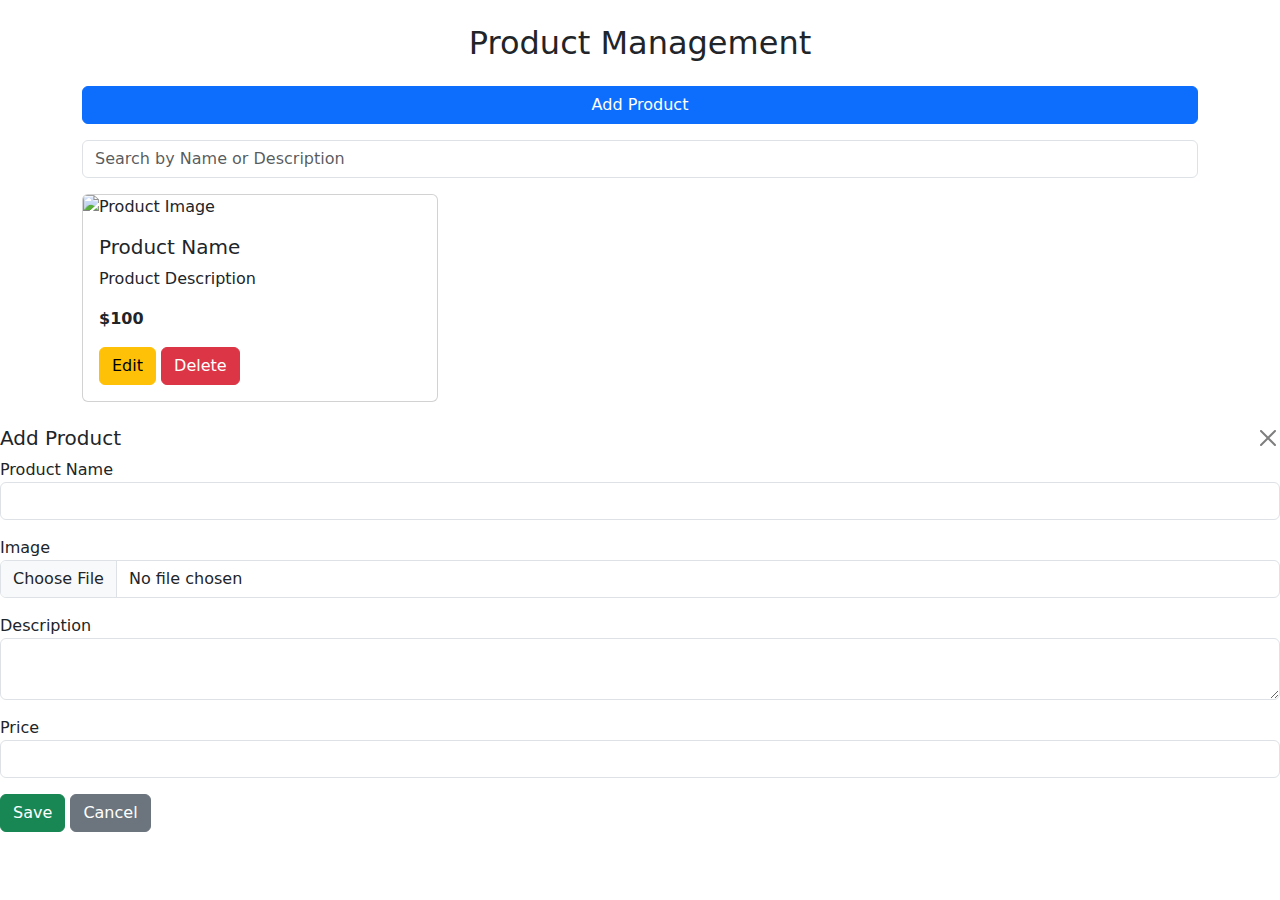
==== index.html @ 97886793 "Add: Basic UI with HTML and bootstrap" ====
<!DOCTYPE html>
<html lang="en">
  <head>
    <meta charset="UTF-8" />
    <meta name="viewport" content="width=device-width, initial-scale=1.0" />
    <title>Product Management</title>
    <link
      href="https://cdn.jsdelivr.net/npm/bootstrap@5.3.0/dist/css/bootstrap.min.css"
      rel="stylesheet"
    />
    <link rel="stylesheet" href="styles.css" />
  </head>
  <body>
    <div class="container mt-4">
      <h2 class="text-center">Product Management</h2>

      <button class="btn btn-primary mb-3 w-100 mt-3">Add Product</button>

      <input
        type="text"
        id="searchInput"
        class="form-control mb-3"
        placeholder="Search by Name or Description"
      />

      <div class="row" id="productList">
        <!-- Example Product Card -->
        <div class="col-md-4 mb-4">
          <div class="card">
            <img
              src="placeholder.jpg"
              class="card-img-top"
              alt="Product Image"
            />
            <div class="card-body">
              <h5 class="card-title">Product Name</h5>
              <p class="card-text">Product Description</p>
              <p class="card-text"><strong>$100</strong></p>
              <button class="btn btn-warning">Edit</button>
              <button class="btn btn-danger">Delete</button>
            </div>
          </div>
        </div>
        <!-- Example Product Card Ends -->
      </div>
    </div>

    <!-- Product Form Dialog -->
    <div class="dialog" id="productDialog">
      <div class="content">
        <div class="header d-flex justify-content-between">
          <h5 id="productTitleHeader">Add Product</h5>
          <button type="button" class="btn-close"></button>
        </div>
        <div class="card-body">
          <form id="productForm">
            <input type="hidden" id="productId" />

            <div class="mb-3">
              <label>Product Name</label>
              <input
                type="text"
                id="productName"
                class="form-control"
                required
              />
            </div>

            <div class="mb-3">
              <label>Image</label>
              <input
                type="file"
                id="productImageInput"
                class="form-control"
                accept="image/*"
              />
              <img
                id="productImagePreview"
                class="mt-2 rounded w-100"
                style="display: none"
              />
            </div>

            <div class="mb-3">
              <label>Description</label>
              <textarea id="productDesc" class="form-control"></textarea>
            </div>

            <div class="mb-3">
              <label>Price</label>
              <input
                type="number"
                id="productPrice"
                class="form-control"
                required
              />
            </div>

            <button type="submit" class="btn btn-success">Save</button>
            <button type="button" class="btn btn-secondary">Cancel</button>
          </form>
        </div>
      </div>
    </div>
  </body>
</html>
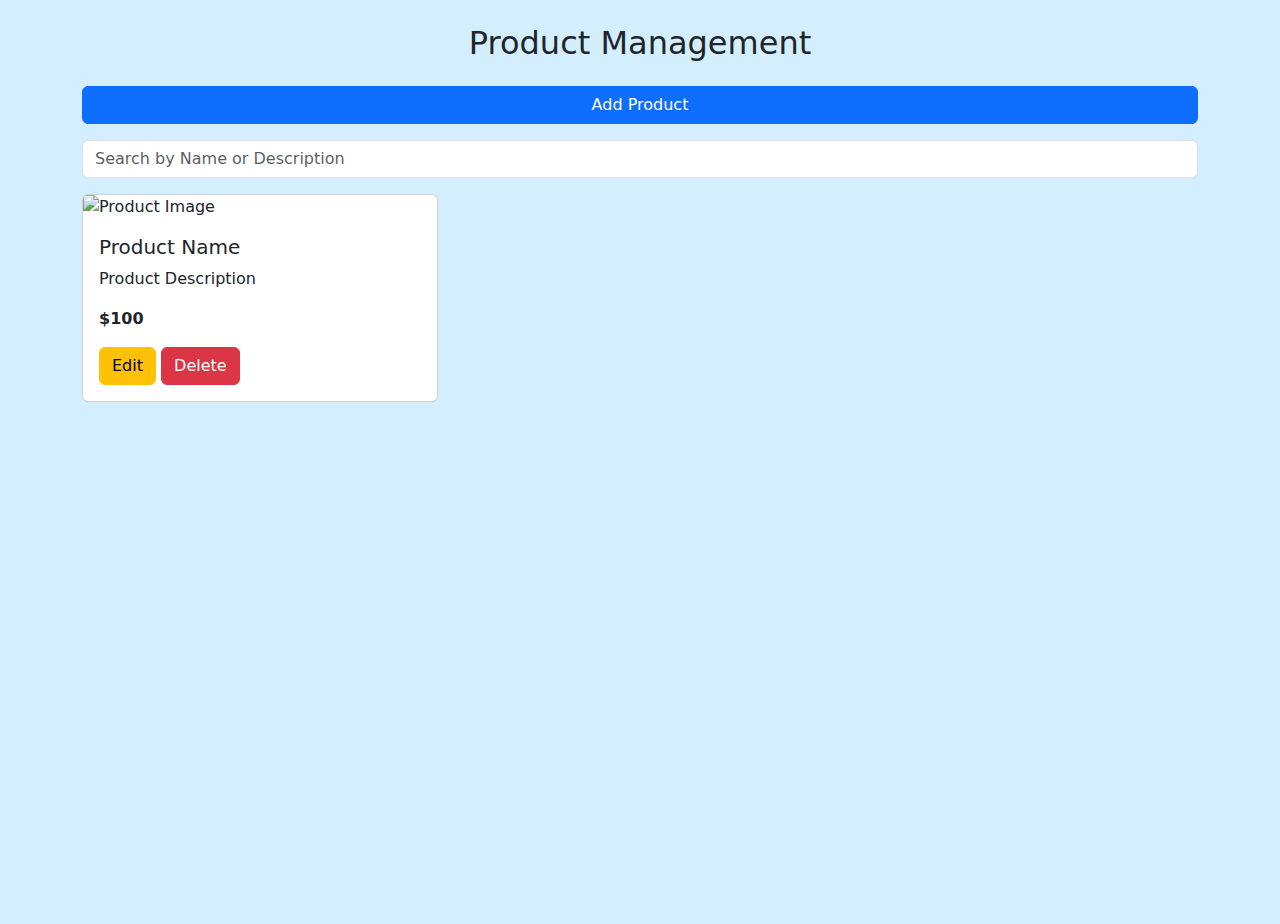
==== commit a7433adf: "Add: Basic UI with HTML and bootstrap" ====
--- a/index.html
+++ b/index.html
@@ -4,6 +4,8 @@
     <meta charset="UTF-8" />
     <meta name="viewport" content="width=device-width, initial-scale=1.0" />
     <title>Product Management</title>
+
+    <!-- Bootstrap CSS for styling -->
     <link
       href="https://cdn.jsdelivr.net/npm/bootstrap@5.3.0/dist/css/bootstrap.min.css"
       rel="stylesheet"
@@ -14,8 +16,10 @@
     <div class="container mt-4">
       <h2 class="text-center">Product Management</h2>
 
+      <!-- Add Product Button -->
       <button class="btn btn-primary mb-3 w-100 mt-3">Add Product</button>
 
+      <!-- Search Input Field -->
       <input
         type="text"
         id="searchInput"
@@ -23,6 +27,7 @@
         placeholder="Search by Name or Description"
       />
 
+      <!-- Product List Container -->
       <div class="row" id="productList">
         <!-- Example Product Card -->
         <div class="col-md-4 mb-4">
@@ -48,14 +53,19 @@
     <!-- Product Form Dialog -->
     <div class="dialog" id="productDialog">
       <div class="content">
+        <!-- Dialog Header -->
         <div class="header d-flex justify-content-between">
           <h5 id="productTitleHeader">Add Product</h5>
           <button type="button" class="btn-close"></button>
         </div>
-        <div class="card-body">
+
+        <!-- Dialog Body -->
+        <div class="body">
           <form id="productForm">
+            <!-- Hidden field for Product ID -->
             <input type="hidden" id="productId" />
 
+            <!-- Product Name Field -->
             <div class="mb-3">
               <label>Product Name</label>
               <input
@@ -66,6 +76,7 @@
               />
             </div>
 
+            <!-- Product Image Upload -->
             <div class="mb-3">
               <label>Image</label>
               <input
@@ -81,11 +92,13 @@
               />
             </div>
 
+            <!-- Product Description Field -->
             <div class="mb-3">
               <label>Description</label>
               <textarea id="productDesc" class="form-control"></textarea>
             </div>
 
+            <!-- Product Price Field -->
             <div class="mb-3">
               <label>Price</label>
               <input
@@ -96,6 +109,7 @@
               />
             </div>
 
+            <!-- Save and Cancel Buttons -->
             <button type="submit" class="btn btn-success">Save</button>
             <button type="button" class="btn btn-secondary">Cancel</button>
           </form>
--- a/styles.css
+++ b/styles.css
@@ -0,0 +1,74 @@
+body {
+    background-color: #d3efff;
+    min-height: 100vh;
+  }
+  
+  .product-card {
+    border: 1px solid #ddd;
+    border-radius: 10px;
+    padding: 12px;
+    text-align: center;
+    background: #ffffff;
+  }
+  
+  .product-card p {
+    border: 1px solid #ccc;
+    padding: 5px;
+    font-size: small;
+    border-radius: 5px;
+    background: #f8f9fa;
+  }
+  
+  .product-card h6 {
+    background-color: #d3efff;
+    padding: 8px;
+    border-radius: 4px;
+    width: 100%;
+    font-weight: bold;
+    font-size: 1.1rem;
+    display: inline-block;
+    margin-top: 8px;
+  }
+  
+  .product-card:hover {
+    transform: scale(1.03);
+  }
+  
+  .product-card img {
+    width: 100%;
+    height: 250px;
+    object-fit: cover;
+    border-radius: 10px;
+  }
+  
+  .product-actions {
+    display: flex;
+    justify-content: center;
+    gap: 10px;
+    margin-top: 10px;
+  }
+  
+  .dialog {
+    display: none;
+    position: fixed;
+    top: 0;
+    left: 0;
+    width: 100%;
+    height: 100%;
+    background: rgba(0, 0, 0, 0.5);
+    align-items: center;
+    justify-content: center;
+  }
+  
+  .dialog.active {
+    display: flex;
+  }
+  
+  .content {
+    background: #fff;
+    border-radius: 10px;
+    padding: 20px;
+    width: 90%;
+    max-width: 600px;
+  }
+  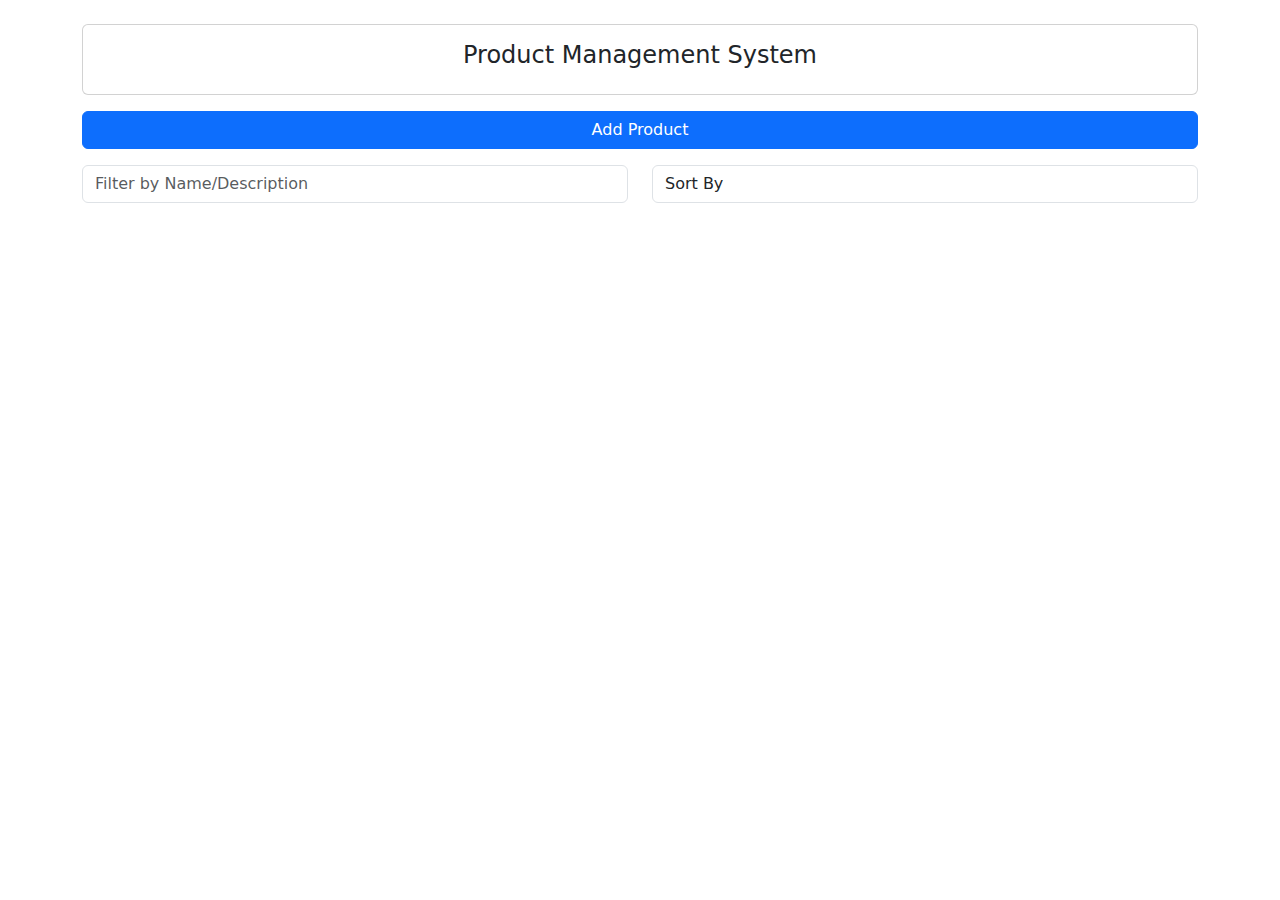
==== commit a3beff09: "Initial page for product List" ====
--- a/index.html
+++ b/index.html
@@ -4,117 +4,51 @@
     <meta charset="UTF-8" />
     <meta name="viewport" content="width=device-width, initial-scale=1.0" />
     <title>Product Management</title>
+    <link
+      rel="stylesheet"
+      href="https://cdn.jsdelivr.net/npm/bootstrap@5.3.0/dist/css/bootstrap.min.css"
+    />
+  </head>
+ 
+    <div class="container mt-4">
+      <div class="card p-3 text-center">
+        <h4 class="text-center">Product Management System</h4>
+      </div>
 
-    <!-- Bootstrap CSS for styling -->
-    <link
-      href="https://cdn.jsdelivr.net/npm/bootstrap@5.3.0/dist/css/bootstrap.min.css"
-      rel="stylesheet"
-    />
-    <link rel="stylesheet" href="styles.css" />
-  </head>
-  <body>
-    <div class="container mt-4">
-      <h2 class="text-center">Product Management</h2>
+      <!-- Buttons -->
+      <div class="text-center my-3">
+        <button class="btn btn-primary w-100">
+          Add Product
+        </button>
+      </div>
 
-      <!-- Add Product Button -->
-      <button class="btn btn-primary mb-3 w-100 mt-3">Add Product</button>
+      <!-- Filter & Sort -->
+      <div class="row mb-3">
+        <div class="col-md-6">
+          <input
+            type="text"
+            id="filterInput"
+            class="form-control"
+            placeholder="Filter by Name/Description"
+          />
+        </div>
+        <div class="col-md-6">
+          <select
+            id="sortSelect"
+            class="form-control"
+          >
+            <option value="">Sort By</option>
+            <option value="Price">Price</option>
+            <option value="ProductName">Product Name</option>
+          </select>
+        </div>
+      </div>
 
-      <!-- Search Input Field -->
-      <input
-        type="text"
-        id="searchInput"
-        class="form-control mb-3"
-        placeholder="Search by Name or Description"
-      />
+      <!-- Product List -->
 
-      <!-- Product List Container -->
-      <div class="row" id="productList">
-        <!-- Example Product Card -->
-        <div class="col-md-4 mb-4">
-          <div class="card">
-            <img
-              src="placeholder.jpg"
-              class="card-img-top"
-              alt="Product Image"
-            />
-            <div class="card-body">
-              <h5 class="card-title">Product Name</h5>
-              <p class="card-text">Product Description</p>
-              <p class="card-text"><strong>$100</strong></p>
-              <button class="btn btn-warning">Edit</button>
-              <button class="btn btn-danger">Delete</button>
-            </div>
-          </div>
-        </div>
-        <!-- Example Product Card Ends -->
-      </div>
+      <div id="productList" class="row"></div>
     </div>
 
-    <!-- Product Form Dialog -->
-    <div class="dialog" id="productDialog">
-      <div class="content">
-        <!-- Dialog Header -->
-        <div class="header d-flex justify-content-between">
-          <h5 id="productTitleHeader">Add Product</h5>
-          <button type="button" class="btn-close"></button>
-        </div>
-
-        <!-- Dialog Body -->
-        <div class="body">
-          <form id="productForm">
-            <!-- Hidden field for Product ID -->
-            <input type="hidden" id="productId" />
-
-            <!-- Product Name Field -->
-            <div class="mb-3">
-              <label>Product Name</label>
-              <input
-                type="text"
-                id="productName"
-                class="form-control"
-                required
-              />
-            </div>
-
-            <!-- Product Image Upload -->
-            <div class="mb-3">
-              <label>Image</label>
-              <input
-                type="file"
-                id="productImageInput"
-                class="form-control"
-                accept="image/*"
-              />
-              <img
-                id="productImagePreview"
-                class="mt-2 rounded w-100"
-                style="display: none"
-              />
-            </div>
-
-            <!-- Product Description Field -->
-            <div class="mb-3">
-              <label>Description</label>
-              <textarea id="productDesc" class="form-control"></textarea>
-            </div>
-
-            <!-- Product Price Field -->
-            <div class="mb-3">
-              <label>Price</label>
-              <input
-                type="number"
-                id="productPrice"
-                class="form-control"
-                required
-              />
-            </div>
-
-            <!-- Save and Cancel Buttons -->
-            <button type="submit" class="btn btn-success">Save</button>
-            <button type="button" class="btn btn-secondary">Cancel</button>
-          </form>
-        </div>
-      </div>
-    </div>
+    <script src="script.js"></script>
   </body>
 </html>
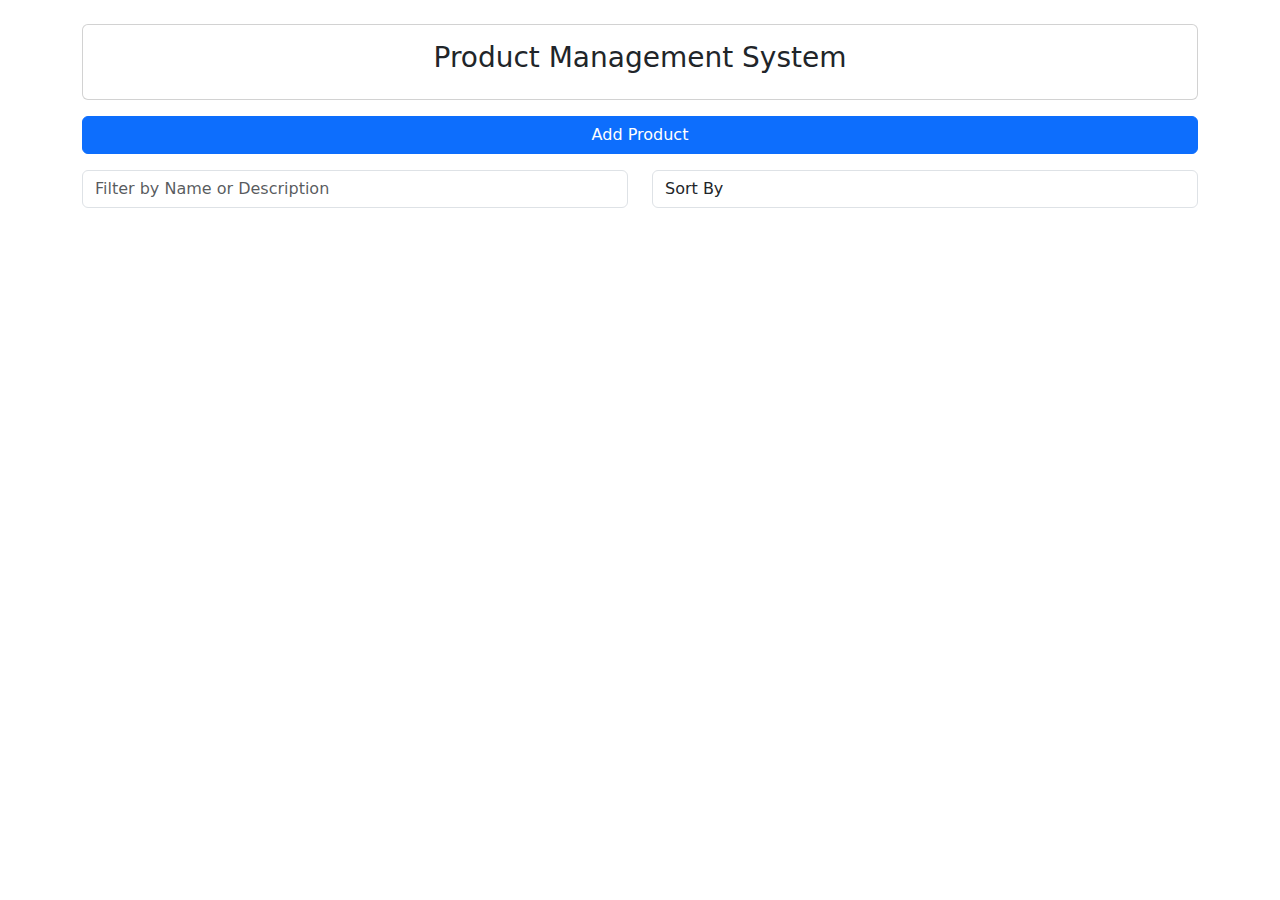
==== commit 5a89adac: "Add: Accessibility" ====
--- a/index.html
+++ b/index.html
@@ -9,15 +9,19 @@
       href="https://cdn.jsdelivr.net/npm/bootstrap@5.3.0/dist/css/bootstrap.min.css"
     />
   </head>
- 
+  <body onload="displayProducts()">
     <div class="container mt-4">
       <div class="card p-3 text-center">
-        <h4 class="text-center">Product Management System</h4>
+        <h3 class="text-center">Product Management System</h3>
       </div>
 
       <!-- Buttons -->
       <div class="text-center my-3">
-        <button class="btn btn-primary w-100">
+        <button
+          class="btn btn-primary w-100"
+          onclick="navtoAddProduct()"
+          aria-label="Add a new product"
+        >
           Add Product
         </button>
       </div>
@@ -29,13 +33,17 @@
             type="text"
             id="filterInput"
             class="form-control"
-            placeholder="Filter by Name/Description"
+            placeholder="Filter by Name or Description"
+            onkeyup="filterAndDisplay()"
+            aria-describedby="filterHelp"
           />
         </div>
         <div class="col-md-6">
           <select
             id="sortSelect"
             class="form-control"
+            onchange="filterAndDisplay()"
+            aria-label="Sort products by price or name"
           >
             <option value="">Sort By</option>
             <option value="Price">Price</option>
@@ -45,8 +53,9 @@
       </div>
 
       <!-- Product List -->
-
-      <div id="productList" class="row"></div>
+      <section id="productList" class="row" aria-live="polite">
+        <!-- Products will be dynamically added here -->
+      </section>
     </div>
 
     <script src="script.js"></script>
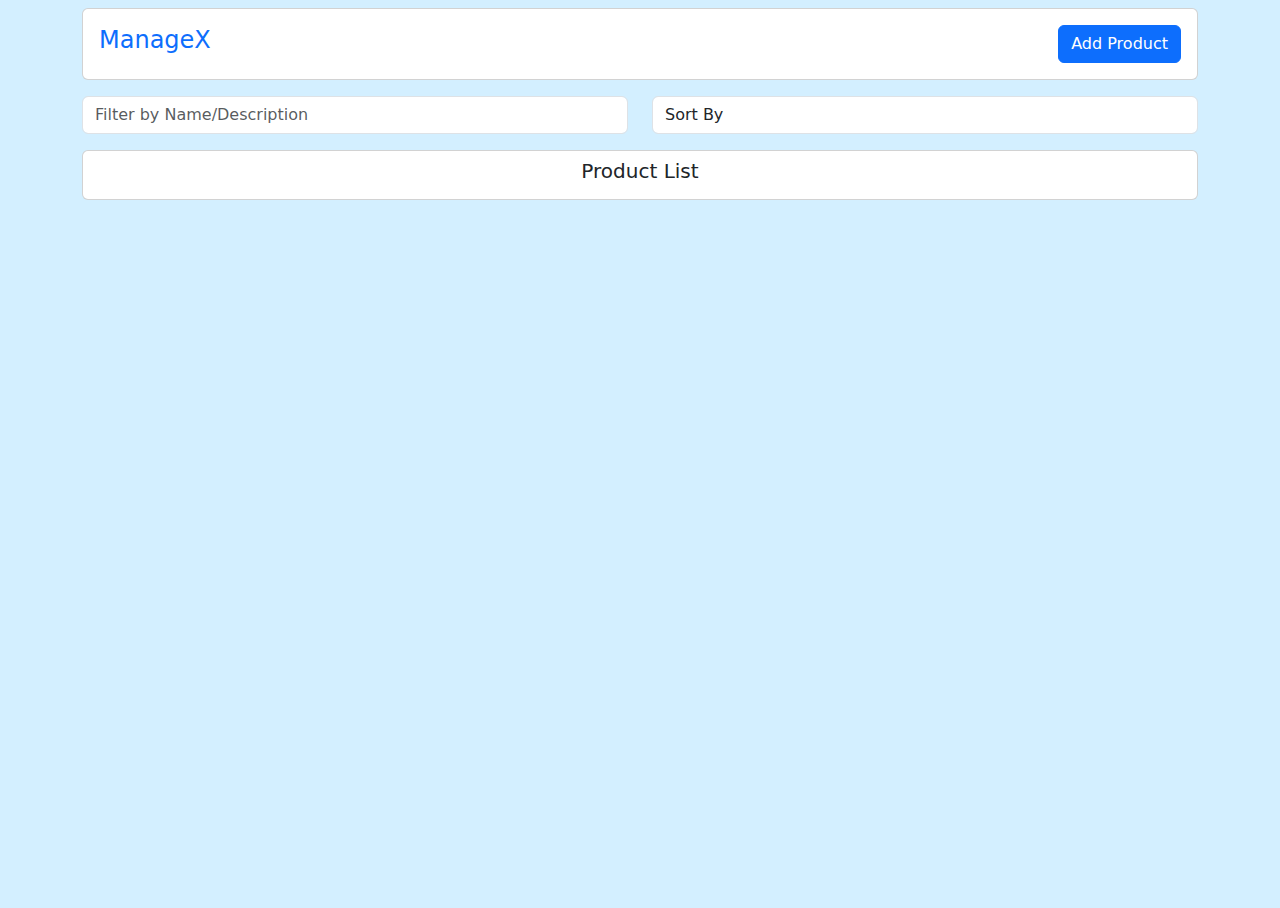
==== commit e2c7130c: "Add: made changes" ====
--- a/index.html
+++ b/index.html
@@ -8,34 +8,32 @@
       rel="stylesheet"
       href="https://cdn.jsdelivr.net/npm/bootstrap@5.3.0/dist/css/bootstrap.min.css"
     />
+    <link rel="stylesheet" href="styles.css" />
   </head>
-  <body onload="displayProducts()">
-    <div class="container mt-4">
-      <div class="card p-3 text-center">
-        <h3 class="text-center">Product Management System</h3>
-      </div>
+  <body onload="displayProducts()" class="border-black">
+    <div class="container mt-2">
+      <div
+        class="card p-3 text-center d-flex flex-row justify-content-between align-items-center"
+      >
+        <h4 class="text-center text-primary">ManageX</h4>
 
-      <!-- Buttons -->
-      <div class="text-center my-3">
-        <button
-          class="btn btn-primary w-100"
-          onclick="navtoAddProduct()"
-          aria-label="Add a new product"
-        >
-          Add Product
-        </button>
+        <!-- Buttons -->
+        <div class="text-center">
+          <button class="btn btn-primary w-100" onclick="navtoAddProduct()">
+            Add Product
+          </button>
+        </div>
       </div>
 
       <!-- Filter & Sort -->
-      <div class="row mb-3">
+      <div class="row mb-3 mt-3">
         <div class="col-md-6">
           <input
             type="text"
             id="filterInput"
             class="form-control"
-            placeholder="Filter by Name or Description"
+            placeholder="Filter by Name/Description"
             onkeyup="filterAndDisplay()"
-            aria-describedby="filterHelp"
           />
         </div>
         <div class="col-md-6">
@@ -43,7 +41,6 @@
             id="sortSelect"
             class="form-control"
             onchange="filterAndDisplay()"
-            aria-label="Sort products by price or name"
           >
             <option value="">Sort By</option>
             <option value="Price">Price</option>
@@ -53,9 +50,8 @@
       </div>
 
       <!-- Product List -->
-      <section id="productList" class="row" aria-live="polite">
-        <!-- Products will be dynamically added here -->
-      </section>
+      <div class="card text-center mb-3 p-2"><h5>Product List</h5></div>
+      <div id="productList" class="row"></div>
     </div>
 
     <script src="script.js"></script>
--- a/styles.css
+++ b/styles.css
@@ -0,0 +1,74 @@
+body {
+    background-color: #d3efff;
+    min-height: 100vh;
+  }
+  
+  .product-card {
+    border: 1px solid #ddd;
+    border-radius: 10px;
+    padding: 12px;
+    text-align: center;
+    background: #ffffff;
+  }
+  
+  .product-card p {
+    border: 1px solid #ccc;
+    padding: 5px;
+    font-size: small;
+    border-radius: 5px;
+    background: #f8f9fa;
+  }
+  
+  .product-card h6 {
+    background-color: #d3efff;
+    padding: 8px;
+    border-radius: 4px;
+    width: 100%;
+    font-weight: bold;
+    font-size: 1.1rem;
+    display: inline-block;
+    margin-top: 8px;
+  }
+  
+  .product-card:hover {
+    transform: scale(1.03);
+  }
+  
+  .product-card img {
+    width: 100%;
+    height: 250px;
+    object-fit: cover;
+    border-radius: 10px;
+  }
+  
+  .product-actions {
+    display: flex;
+    justify-content: center;
+    gap: 10px;
+    margin-top: 10px;
+  }
+  
+  .dialog {
+    display: none;
+    position: fixed;
+    top: 0;
+    left: 0;
+    width: 100%;
+    height: 100%;
+    background: rgba(0, 0, 0, 0.5);
+    align-items: center;
+    justify-content: center;
+  }
+  
+  .dialog.active {
+    display: flex;
+  }
+  
+  .content {
+    background: #fff;
+    border-radius: 10px;
+    padding: 20px;
+    width: 90%;
+    max-width: 600px;
+  }
+  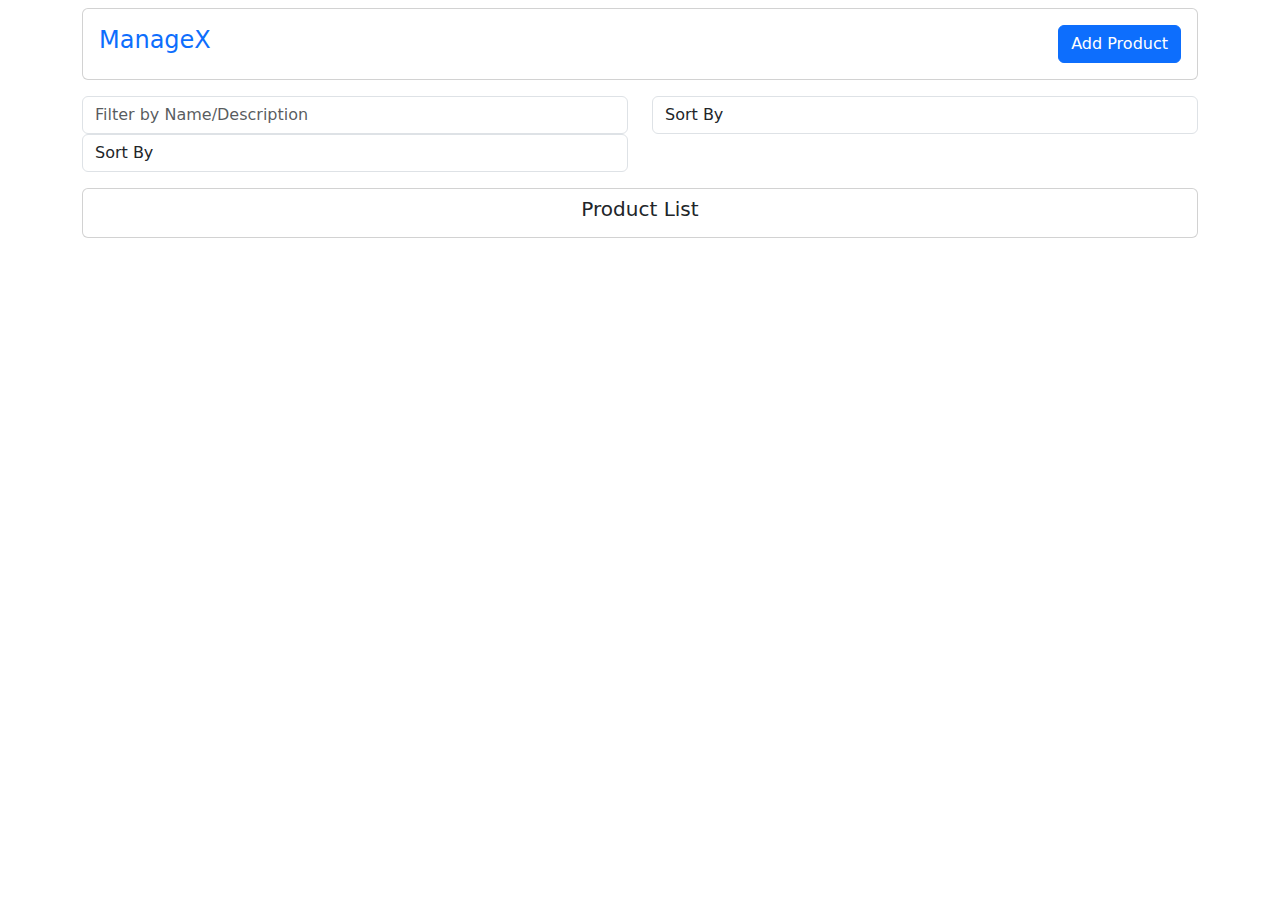
==== commit 5dbaf7cf: "Add: Made changes" ====
--- a/index.html
+++ b/index.html
@@ -47,6 +47,17 @@
             <option value="ProductName">Product Name</option>
           </select>
         </div>
+        <div class="col-md-6">
+          <select
+            id="sortSelect"
+            class="form-control"
+            onchange="filterAndDisplay()"
+          >
+            <option value="">Sort By</option>
+            <option value="Price">Price</option>
+            <option value="ProductName">Product Name</option>
+          </select>
+        </div>
       </div>
 
       <!-- Product List -->
--- a/styles.css
+++ b/styles.css
@@ -1,5 +1,4 @@
 body {
-    background-color: #d3efff;
     min-height: 100vh;
   }
   
